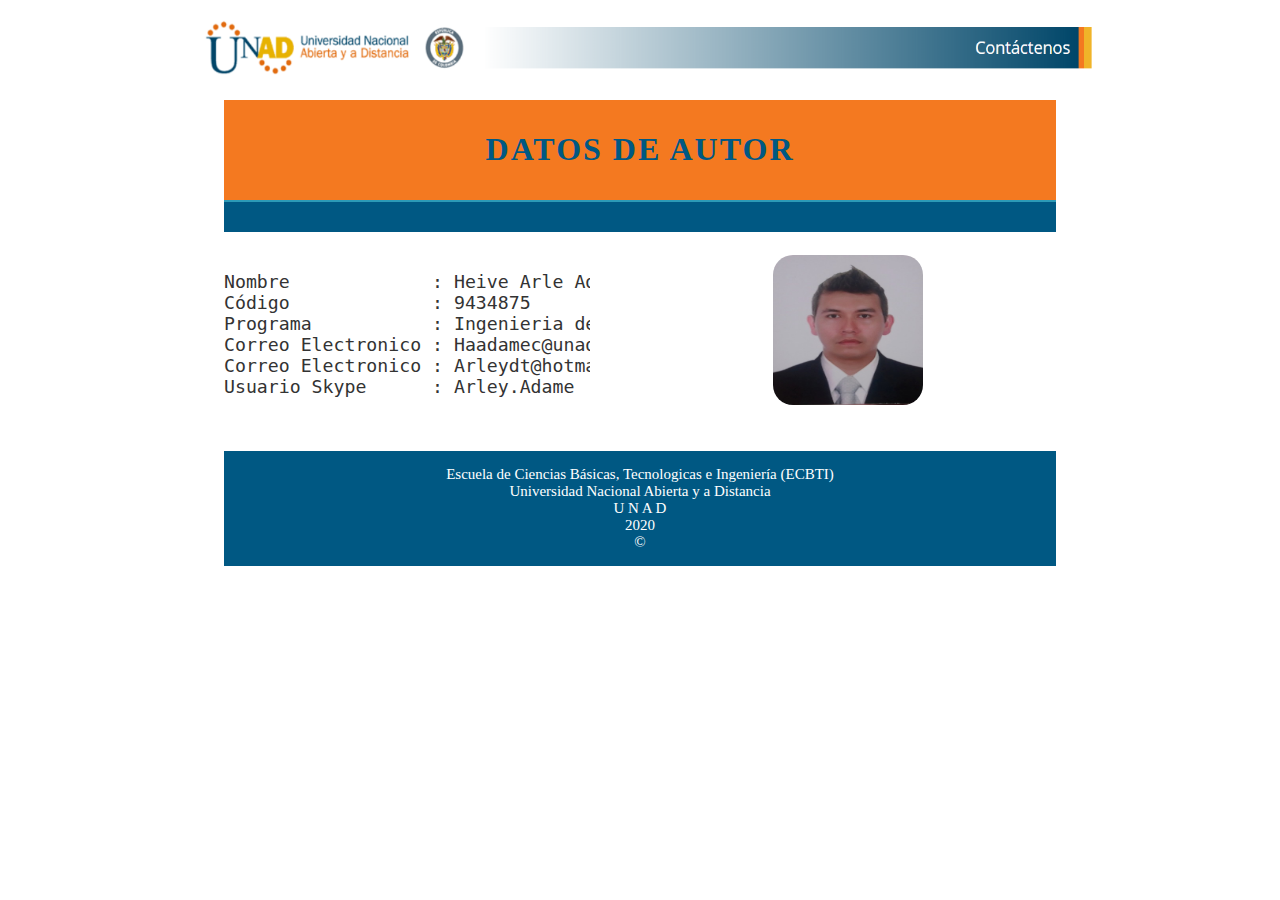
==== autor.html @ f8479560 "Version final" ====
<!doctype html>
<html>
<head>
<meta charset="utf-8">
<meta http-equiv="X-UA-Compatible" content="IE=edge">
<meta name="viewport" content="width=device-width, initial-scale=1">
<title>Autor</title>
<link href="css/Style.css" rel="stylesheet" type="text/css">
<style type="text/css">
@media (max-width: 1210px){
}
</style>
</head>
<body>
<img src="Imagenes/Contactenos.png" alt="" width="887" height="86" class="logos"/>
<div class="container_Autor">
  <header>
    <div class="primary_header">
		<font> </font>
		<h1 class="title" > DATOS DE AUTOR </h1>
    </div>
	 <nav class="secondary_header" id="menu">
	 </nav>
  </header>
   <section>
	  <h2 class="noDisplay">Main Content</h2>
      <article class="left_article">
	    <div class="row blockDisplay">
    <div class="column_half le">
		<div class ="datoscontacto">
			<pre>

Nombre             : Heive Arle Adame Cusba
Código             : 9434875
Programa           : Ingenieria de Sistemas 
Correo Electronico : Haadamec@unadvirtual.edu.co
Correo Electronico : Arleydt@hotmail.com
Usuario Skype      : Arley.Adame
			   </pre>
			</div>
    </div>
    <div class="column_half right_half">
      <p  class="social_icon">&nbsp;</p>
      <p class="social_icon">&nbsp;</p>
      <p class="social_icon"><img src="Imagenes/Foto_arley.JPG" alt="" width="112" height="124" class="foto"/></p>
    </div>
  </div>
      </article>
   <footer class="secondary_header footer">   
			<a>Escuela de Ciencias Básicas, Tecnologicas e Ingeniería (ECBTI) </a><br>
			<a>Universidad Nacional Abierta y a Distancia </a><br>
			<a>U N A D</a><br>
			<a>2020</a>
        <div class="copyright">&copy; 
        </div>
    </footer>
  </section>
</div>
</body>
</html>
---- css/Style.css ----
@charset "UTF-8";
.container {
	background-color: #FFFFFF;
	width: 70%;
	margin-left: auto;
	margin-right: auto;
	border-bottom-width: 0px;
	padding-left: 0px;
	padding-top: 0px;
	padding-right: 0px;
	padding-bottom: 0px;
}
.container_Autor {
	background-color: #FFFFFF;
	width: 65%;
	margin-left: auto;
	margin-right: auto;
	border-bottom-width: 0px;
	padding-left: 0px;
	padding-top: 0px;
	padding-right: 0px;
	padding-bottom: 0px;
}
.row {
	width: 100%;
	margin-top: 0px;
	margin-right: 0px;
	margin-bottom: 0px;
	margin-left: 0px;
	padding-top: 0px;
	padding-right: 0px;
	padding-bottom: 0px;
	padding-left: 0px;
	display: inline-block
}
.row.blockDisplay {
	display: block;
}
.column_half {
	width: 50%;
	float: left;
	margin-top: 0px;
}
.columns {
	width: 25%;
	float: left;
	font-family: "Source Sans Pro";
	color: #A5A5A5;
	line-height: 24px;
	padding-top: 10px;
	padding-bottom: 10px;
	text-align: justify;
	margin-top: 15px;
	margin-bottom: 15px;
	padding-left: 0px;
	padding-right: 0px;
	margin-left: 0px;
	margin-right: 0px;
}
.row .columns p {
	padding-left: 10%;
	padding-right: 10%;
}
.container .columns h4 {
	text-align: center;
	color: #01B2D1;
}

.primary_header {
	width: 100%;
	background-color: #F47920;
	padding-top: 10px;
	padding-bottom: 10px;
	clear: left;
	border-bottom: 2px solid #2C9AB7;
}
.secondary_header {
	width: 100%;
	padding-top: 15px;
	padding-bottom: 15px;
	background-color: #005883;
	clear: left;
}
.container .secondary_header ul {
	margin-top: 0%;
	margin-right: auto;
	margin-bottom: 0px;
	margin-left: auto;
	padding-top: 0px;
	padding-right: 0px;
	padding-bottom: 15px;
	padding-left: 0px;
	width: 100%;
}
.secondary_header ul > li {
	list-style: none;
	position: relative;
	display: inline-block;
	float: left;
	margin-right: auto;
	margin-top: 0px;
	font-family: "Source Sans Pro";
	font-weight: normal;
	color: #FFFFFF;
	letter-spacing: 1px;
	margin-left: auto;
	text-align: center;
	width: 16%;
	transition: all 0.3s linear;
}

.secondary_header ul li .submenu{
	background: #005883;
	color: #F47920;
	padding: 5px;
	position:relative;
	display: none;
}
.secondary_header ul > li:hover .submenu {
	
display: flex;

		
}
.secondary_header ul > li:hover .submenu .submenu-items a {
	
	color: #FFFFFF;
	text-decoration: none;
	margin: 200px 0;
}

.datoscontacto {
	text-align: justify;
	color: #333333;
	font-family: "Source Sans Pro";
	font-size: 140%;
}


.left_article {
	background-color: #FFFFFF;
	width: 88%;
	float: left;
	font-family: "Source Sans Pro";
	color: #343434;
	padding-bottom: 15px;
}
.left_article_T {
	background-color: #808080;
	width: 80%;
	float: left;
	font-family: "Source Sans Pro";
	color: #343434;
	padding-bottom: 15px;
}
.left_article_M {
	background-color: #FFFFFF;
	width: 65%;
	float: left;
	font-family: "Source Sans Pro";
	color: #343434;
	padding-bottom: 15px;
	
}
.noDisplay {
	display: none;
}
.container .left_article h3 {
	padding-left: 5%;
	padding-right: 5%;
	margin-top: 2%;
	color: #717070;
	font-weight: bold;
	text-transform: uppercase;
}
.container .left_article_2 h6 {
	padding-left: 45%;
	padding-right: 20%;
	margin-top: 3%;
	color: #F0B429;
	font-weight: bold;
	font-size: 130%;
	text-transform: uppercase;
	
}
.container .left_article p {
	padding-left: 5%;
	padding-right: 5%;
	text-align: justify;
	line-height: 24px;
	margin-top: 30px;
	margin-bottom: 15px;
	color: #FFFFFF;
	
}
.right_article {
	width: 40%;
	float: left;
	background-color: #FFFFFF;
}
.container .right_article ul {
	margin-top: 0px;
	margin-right: 0px;
	margin-bottom: 0px;
	margin-left: 0px;
	padding-top: 0px;
	padding-right: 0px;
	padding-bottom: 0px;
	padding-left: 0px;
}
.right_article ul li {
	font-family: "Source Sans Pro";
	list-style: none;
	text-align: center;
	background-color: #FFFFFF;
	width: 90%;
	margin-left: auto;
	margin-right: auto;
	margin-top: 10px;
	margin-bottom: 10px;
	padding-top: 15px;
	padding-bottom: 15px;
	color: #FFFFFF;
	font-weight: bold;
	border-radius: 0px;
	transition: all 0.3s linear;
	border-left: 5px solid #717070;
}
.right_article ul li:hover {
	background-color: #FFFFFF;
	cursor: pointer;
}
.footer {
	text-align: center;
	background-color: #005883;
	color: #FFFFFF;
	font-weight: lighter;
	letter-spacing: 0px;
	border-top-width: 1px;
	font-family: "Arial Narrow";
	font-size: 15px;
}
.title {
	font-weight: bold;
	font-style: normal;
	font-family: "Source Sans Pro";
	text-align: center;
	color: #005883;
	letter-spacing: 2px;
}
.placeholder {
	/* [disabled]max-width: 400px;
*/
	/* [disabled]max-height: 200px;
*/
	width: 100%;
	padding-top: 30px;
	/* [disabled]padding-left: 19px;
*/
	padding-bottom: 30px;
	height: 100%;
}
.left_half {
	background-color: #FFFFFF;
	}
.container .column_half.left_half h2 {
	color: #FFFFFF;
	font-family: "Source Sans Pro";
	text-align: center;
}
.right_half {
	background-color: #FFFFFF;
	text-align: right;
	font-weight: bold;
	
}
.column_title {
	padding-top: 25px;
	padding-bottom: 25px;
}
.copyright {
	text-align: center;
	background-color: #005883;
	color: #FFFFFF;
	font-weight: lighter;
	letter-spacing: 0px;
	border-top-width: 1px;
	font-family: "Arial Narrow";
	font-size: 15px;
}
body {
	margin-top: 0px;
	margin-right: 0px;
	margin-bottom: 50px;
	margin-left: 0px;
}

@media (max-width: 320px) {
.secondary_header ul li {
	float: none;
	margin-top: 28px;
	margin-left: 0px;
	width: 100%;
}
.container .secondary_header ul {
	margin-top: 0px;
	margin-right: 0px;
	margin-bottom: 0px;
	margin-left: 0px;
	padding-top: 0px;
	padding-right: 0px;
	padding-bottom: 0px;
	padding-left: 0px;
	height: auto;
	width: 100%;
	text-align: center;
}
.secondary_header {
	margin-top: 0px;
	margin-right: 0px;
	margin-bottom: 0px;
	margin-left: 0px;
	padding-top: 1px;
	padding-bottom: 40px;
}
.left_article {
	width: 100%;
	height: auto;
}
.right_article {
	width: 100%;
	height: auto;
}
.placeholder {
	width: 100%;
	margin-top: 22PX;
	margin-right: 0px;
	margin-bottom: 22PX;
	margin-left: 0px;
	padding-top: 0px;
	padding-right: 0px;
	padding-bottom: 0px;
	padding-left: 0px;
	max-width: 400px;
	max-height: 200px;
	height: auto;
}
.columns {
	width: 100%;
	margin-top: 0px;
	margin-right: 0px;
	margin-bottom: 0px;
	margin-left: 0px;
	padding-top: 0PX;
	padding-right: 0PX;
	padding-bottom: 0PX;
	padding-left: 0PX;
}
.columns p {
	padding-left: 10px;
	padding-right: 10px;
}
.column_half.left_half {
	width: 50%;
}
.column_half.right_half {
	width: 100%;
}
.copyright {
	padding-top: 25px;
	padding-bottom: 0px;
	margin-bottom: 0px;
}
.container .left_article h3 {
	margin-top: 30px;
}
.social .social_icon img {
	width: 80%;
}
.container .secondary_header {
}
}

@media (min-width: 321px) and (max-width: 768px) {
.secondary_header ul li {
	float: none;
	margin-top: 28px;
	margin-left: 0px;
	width: 100%;
}
.container .secondary_header ul {
	margin-top: 0px;
	margin-right: 0px;
	margin-bottom: 0px;
	margin-left: 0px;
	padding-top: 0px;
	padding-right: 0px;
	padding-bottom: 0px;
	padding-left: 0px;
	height: auto;
	width: 100%;
	text-align: center;
}
.secondary_header {
	margin-top: 0px;
	margin-right: 0px;
	margin-bottom: 0px;
	margin-left: 0px;
	padding-top: 1px;
	padding-bottom: 40px;
}
.left_article {
	width: 100%;
	height: auto;
}
.right_article {
	width: 100%;
	height: auto;
	padding-bottom: 25px;
}
.placeholder {
	margin-top: 0px;
	margin-right: 0px;
	margin-bottom: 0px;
	margin-left: 0px;
	padding-top: 0px;
	padding-right: 0px;
	padding-bottom: 0px;
	padding-left: 0px;
	width: 100%;
	max-width: 100%;
	height: auto;
	max-height: 100%;
}
.columns {
	width: 100%;
	margin-top: 6px;
	margin-right: 0px;
	margin-bottom: 6px;
	margin-left: 0px;
	padding-top: 0px;
	padding-right: 0px;
	padding-bottom: 0px;
	padding-left: 0px;
}
.columns p {
	padding-left: 14px;
	padding-right: 14px;
}
.column_half.left_half {
	width: 100%;
}
.column_half.right_half {
	width: 100%;
}
}

@media (min-width: 769px) and (max-width: 1000px) {
.secondary_header {
	overflow: auto;
	padding-top: 30px;
	padding-bottom: 30px;
}
.secondary_header ul li {
	margin-top: 10px;
	margin-right: 7%;
	margin-bottom: 10px;
	margin-left: 7%;
}
.left_article {
	height: auto;
}
.right_article {
	height: auto;
	padding-bottom: 27px;
}
.placeholder {
	width: 100%;
	margin-left: 0px;
	margin-right: 0px;
	padding-left: 0px;
	padding-right: 0px;
}
.columns {
	width: 50%;
	float: left;
	padding-left: 0px;
	padding-top: 0px;
	padding-right: 0px;
	padding-bottom: 0px;
}
.container .columns p {
	padding-left: 25px;
	padding-right: 25px;
}
}

@media (min-width: 1001px) {
}
.thumbnail {
	width: 100px;
	border-radius: 100px;
	height: 100px;
	margin-left: auto;
}
.thumbnail_align {
	text-align: center;
}
.social {
	text-align: center;
	margin-right: 0px;
	margin-bottom: 0px;
	margin-left: 0px;
	width: 100%;
	background-color: #414141;
	clear: both;
	overflow: auto;
}
.social_icon {
	width: 25%;
	text-align: center;
	float: left;
	transition: all 0.3s linear;
	line-height: 0px;
	padding-top: 7px;
}
.container .social .social_icon:hover {
	cursor: pointer;
	opacity: 0.5;
}
#menu {
}

.logos{
	width: 100%;
	padding-top: 5px;
	padding-bottom: 5px;
}
.Link{
	color: #FFFFFF;
	text-decoration: none;
}

.Redes {
	width: 30px;
	color: #FF0004;
	border-radius: 10px;
	height: 10px;
	margin-bottom: auto ;
}

.ImagenLogo {
	width: 100px;
	border-radius: 100px;
	height: 100px;
	margin-left: auto;
}
.redes_align {
	text-align-last: center;
	text-align: center;
}
.column_redes {
	width: 100%;
	background-color: #FFFFFF;
	color: #005883;
	font-weight:bold;
	padding-top: 1px;
	padding-bottom: 1px;
	clear: left;
}

.foto {
	width: 150px;
	border-radius: 20px;
	height: 150px;
	margin-left: auto;
}
.texto {
	text-align: justify;
	color: #333333;
	font-family: "Source Sans Pro";
	font-size: 120%;
}
.texto_actividades {
	text-align: justify;	
	color: #333333;
	font-family: "Arial Narrow";
	font-size: 100%;
}
.referencias{
	color: #8F8F8F;
	font-family: "Arial Narrow";
	font-size: 12px;
}
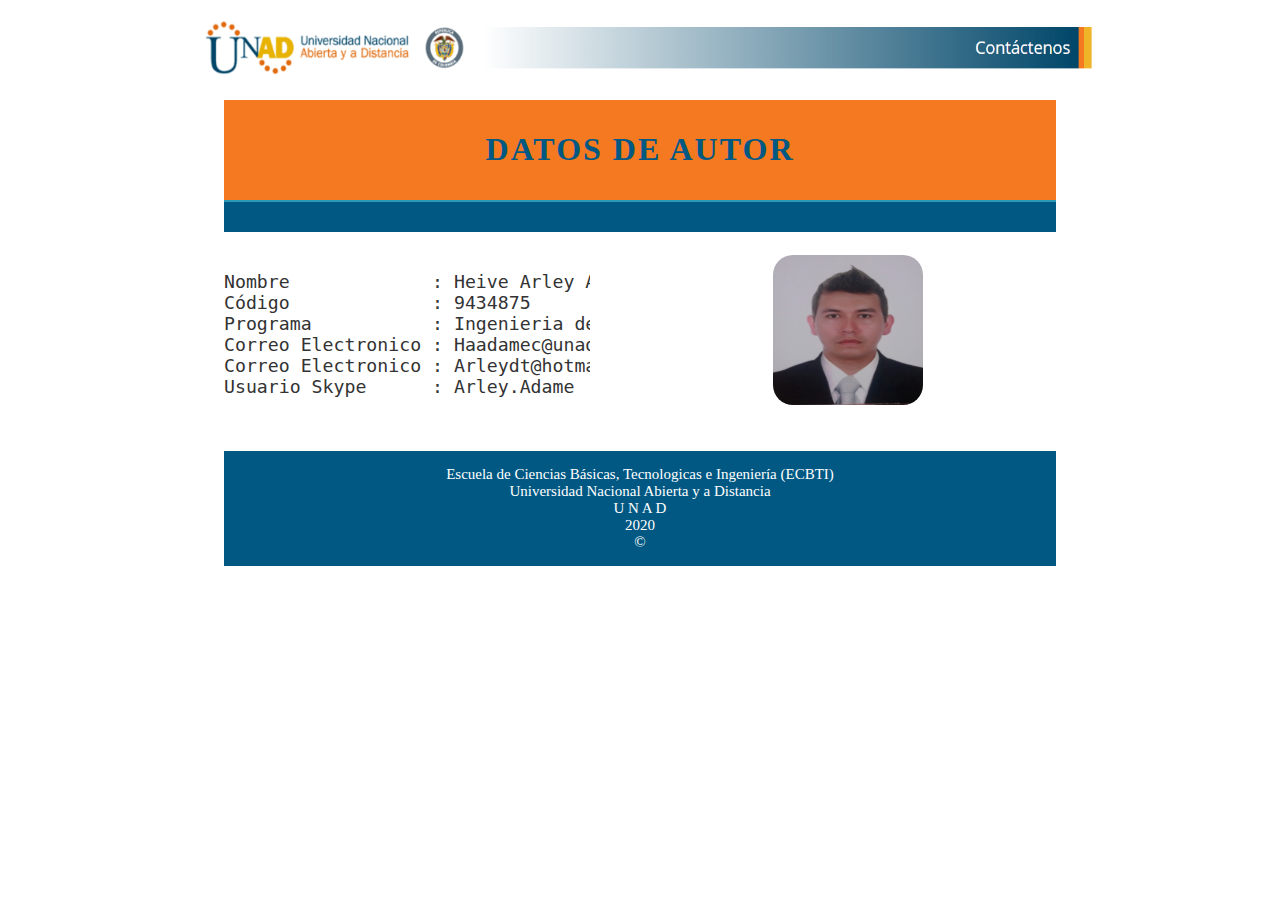
==== commit a42462e0: "Update autor.html" ====
--- a/autor.html
+++ b/autor.html
@@ -30,7 +30,7 @@
 		<div class ="datoscontacto">
 			<pre>
 
-Nombre             : Heive Arle Adame Cusba
+Nombre             : Heive Arley Adame Cusba
 Código             : 9434875
 Programa           : Ingenieria de Sistemas 
 Correo Electronico : Haadamec@unadvirtual.edu.co
